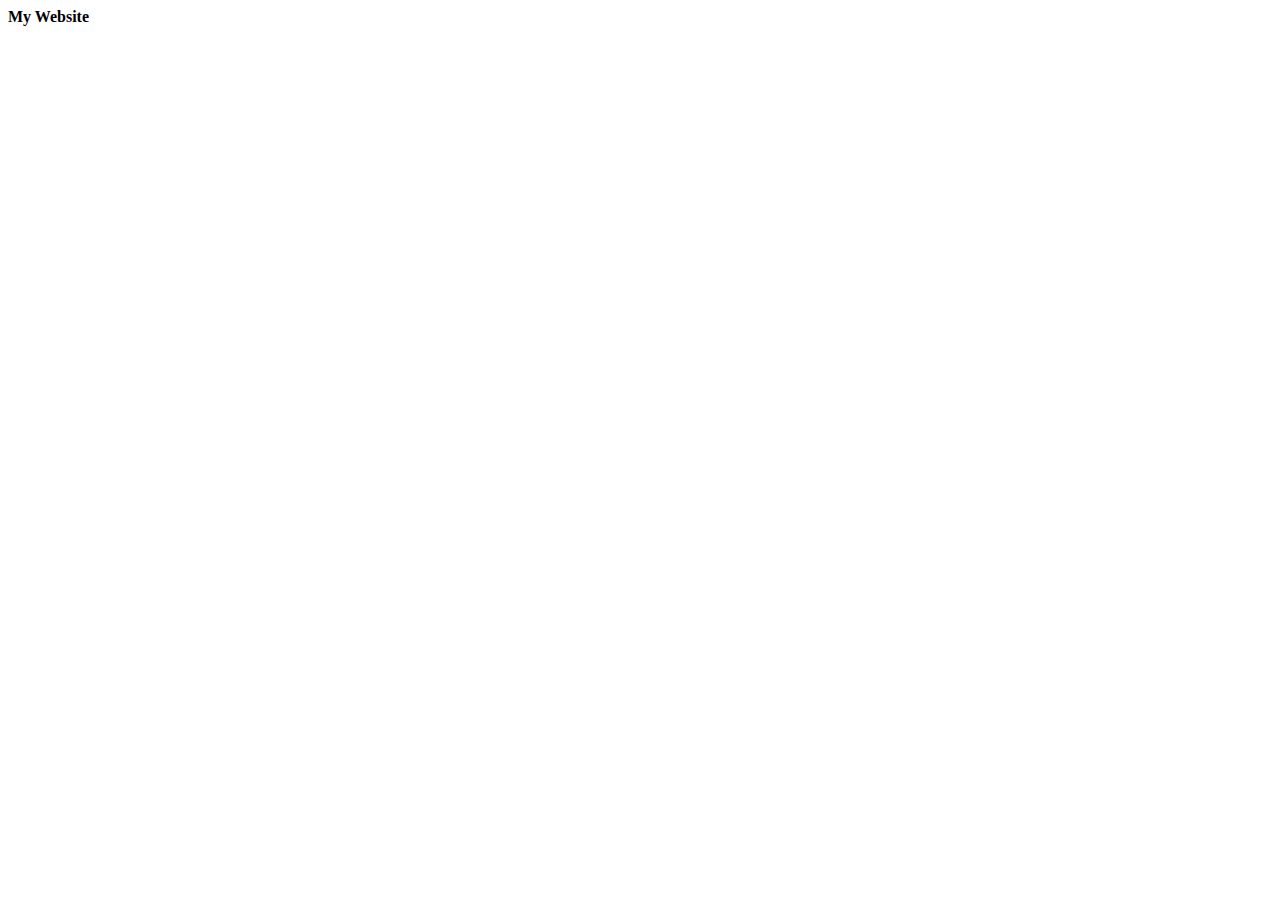
==== index1.html @ d2d669f9 "Add a bold title" ====
<!DOCTYPE html>
<html lang="en">
<head>
    <meta charset="UTF-8">
    <meta http-equiv="X-UA-Compatible" content="IE=edge">
    <meta name="viewport" content="width=device-width, initial-scale=1.0">
    <title>This is a website</title>
</head>
<body>
    <header>
        <strong>My Website</strong>
        
    </header>
</body>
</html>
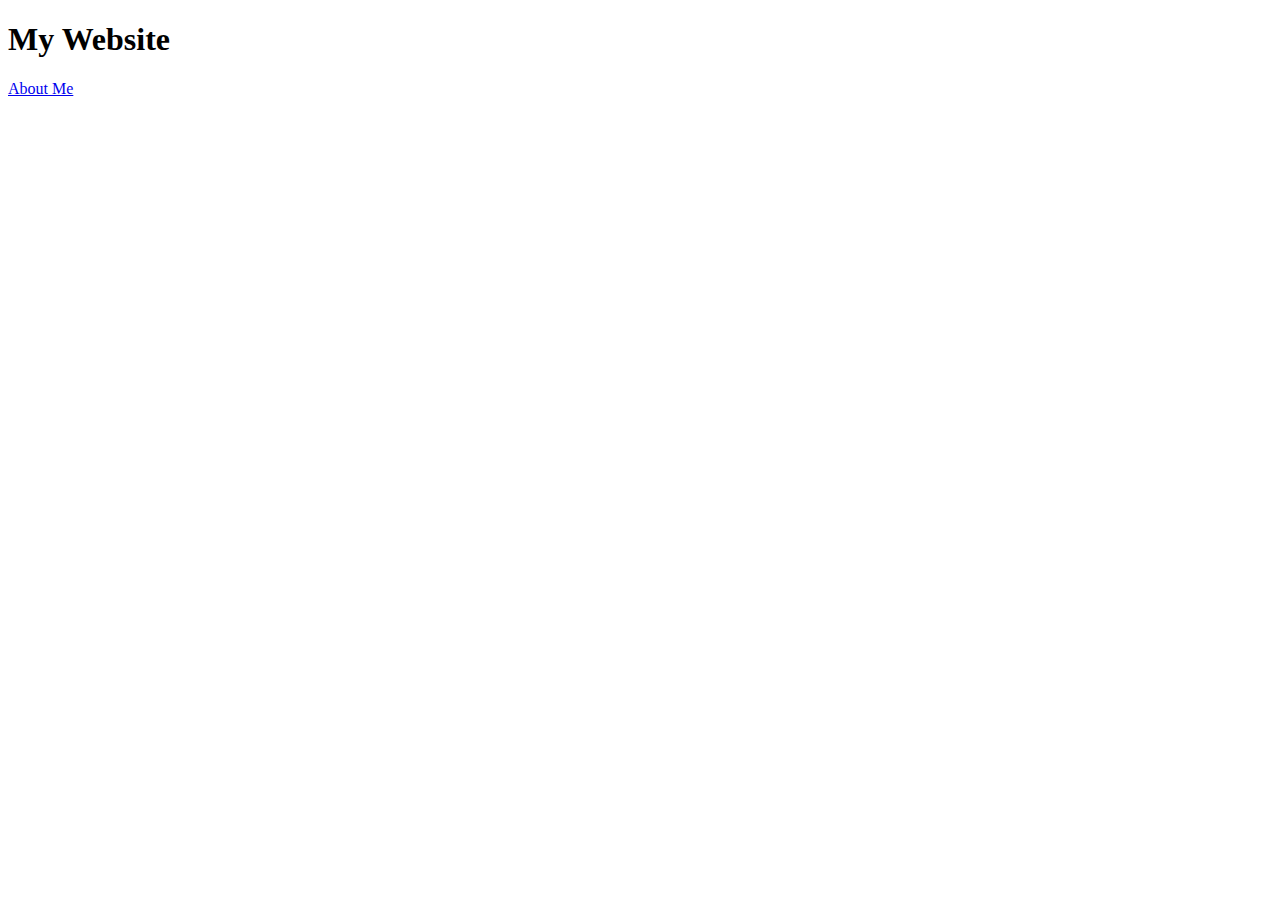
==== commit fcba79d8: "Lots of stuff were added" ====
--- a/index1.html
+++ b/index1.html
@@ -5,11 +5,15 @@
     <meta http-equiv="X-UA-Compatible" content="IE=edge">
     <meta name="viewport" content="width=device-width, initial-scale=1.0">
     <title>This is a website</title>
+    <link rel="stylesheet" href="styles.css">
 </head>
 <body>
     <header>
-        <strong>My Website</strong>
-        
+        <h1><strong>My Website</strong></h1>
+        <nav>
+            <a href = "index.html">About Me</a>
+        </nav>
+
     </header>
 </body>
 </html>